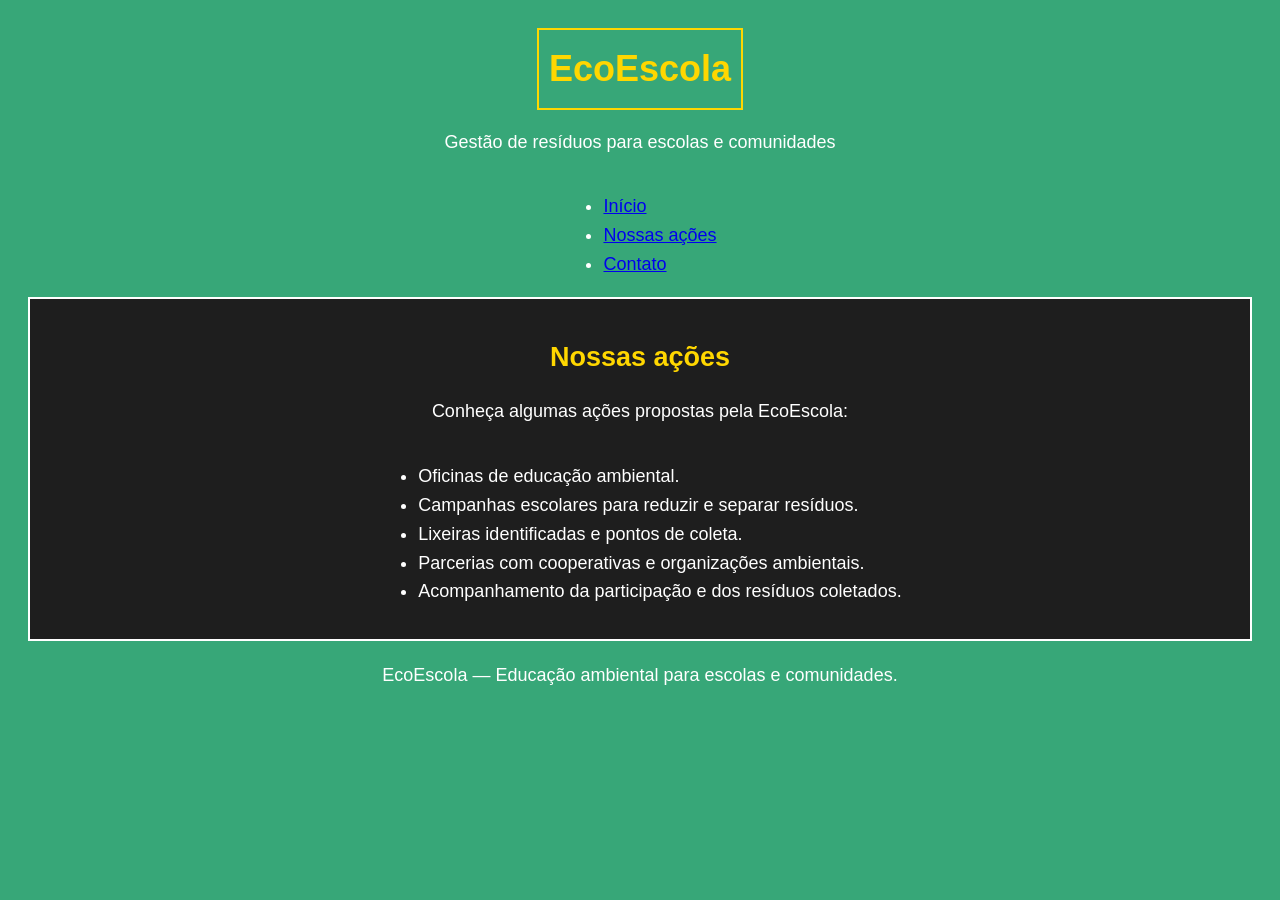
==== acoes.html @ 29c6e7cb "Add files via upload" ====
<!DOCTYPE html>
<html lang="pt-BR">
<head>
  <meta charset="UTF-8">
  <title>EcoEscola | Nossas ações</title>
  <link rel="stylesheet" href="estilo.css">
</head>
<body>

  <header>
    <h1>EcoEscola</h1>
    <p>Gestão de resíduos para escolas e comunidades</p>

    <nav>
      <ul>
        <li><a href="index.html">Início</a></li>
        <li><a href="acoes.html">Nossas ações</a></li>
        <li><a href="contato.html">Contato</a></li>
      </ul>
    </nav>
  </header>

  <main>
    <section class="cartao">
      <h2>Nossas ações</h2>
      <p>Conheça algumas ações propostas pela EcoEscola:</p>
      <ul>
        <li>Oficinas de educação ambiental.</li>
        <li>Campanhas escolares para reduzir e separar resíduos.</li>
        <li>Lixeiras identificadas e pontos de coleta.</li>
        <li>Parcerias com cooperativas e organizações ambientais.</li>
        <li>Acompanhamento da participação e dos resíduos coletados.</li>
      </ul>
    </section>
  </main>

  <footer>
    <p>EcoEscola — Educação ambiental para escolas e comunidades.</p>
  </footer>

</body>
</html>
---- estilo.css ----
/* Configurações gerais */
body {
  background-color: #37a778;
  color: #FFFFFF;
  font-family: Arial, sans-serif;
  font-size: 18px;
  line-height: 1.6;
  padding: 20px;
}

/* Títulos */
h1,
h2,
h3 {
  color: #FFD700;
  margin-bottom: 15px;
}

/* Cartões de conteúdo */
.cartao {
  background-color: #1E1E1E;
  border: 2px solid #FFFFFF;
  padding: 15px;
  margin-bottom: 20px;
}

/* Grupos do formulário */
fieldset {
  border: 2px solid #FFD700;
  padding: 15px;
  margin-bottom: 20px;
}

/* Campos de formulário */
input,
textarea {
  background-color: #FFFFFF;
  color: #000000;
  font-family: Arial, sans-serif;
  font-size: 18px;
  padding: 8px;
  border: 2px solid #FFD700;
  margin-bottom: 15px;
}

/* Permite que os campos ocupem a largura disponível */
input,
textarea {
  max-width: 100%;
}

/* Botões */
button {
  background-color: #FFD700;
  color: #000000;
  font-family: Arial, sans-serif;
  font-size: 18px;
  font-weight: bold;
  padding: 12px 20px;
  border: none;
  cursor: pointer;
}

/* Foco visível ao navegar com a tecla Tab */
a:focus,
input:focus,
textarea:focus,
button:focus {
  outline: 4px solid #00FFFF;
  outline-offset: 3px;
}

/* centralizar topico */

header h1 {
  text-align: center;
  border: 2px solid #FFD700;
  padding: 10px;
  width: fit-content;
  margin: 0 auto 15px;
}

/* centralizar o texto da pagina */
body {
  text-align: center;
}

/* centraliza o texto das listas e formulários */
ul {
  display: inline-block;
  text-align: left;
}
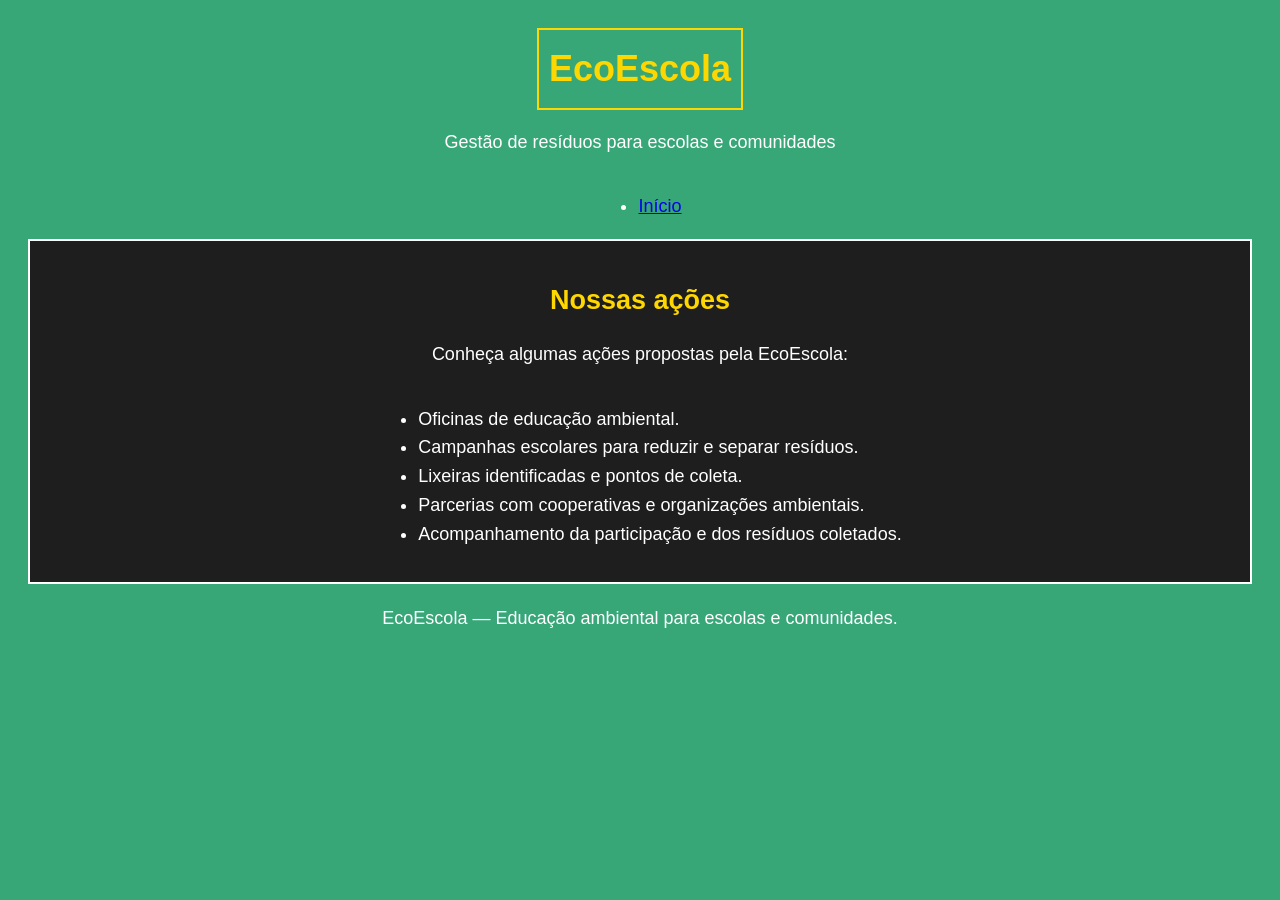
==== commit b72da0ad: "Add files via upload" ====
--- a/acoes.html
+++ b/acoes.html
@@ -14,8 +14,7 @@
     <nav>
       <ul>
         <li><a href="index.html">Início</a></li>
-        <li><a href="acoes.html">Nossas ações</a></li>
-        <li><a href="contato.html">Contato</a></li>
+       
       </ul>
     </nav>
   </header>
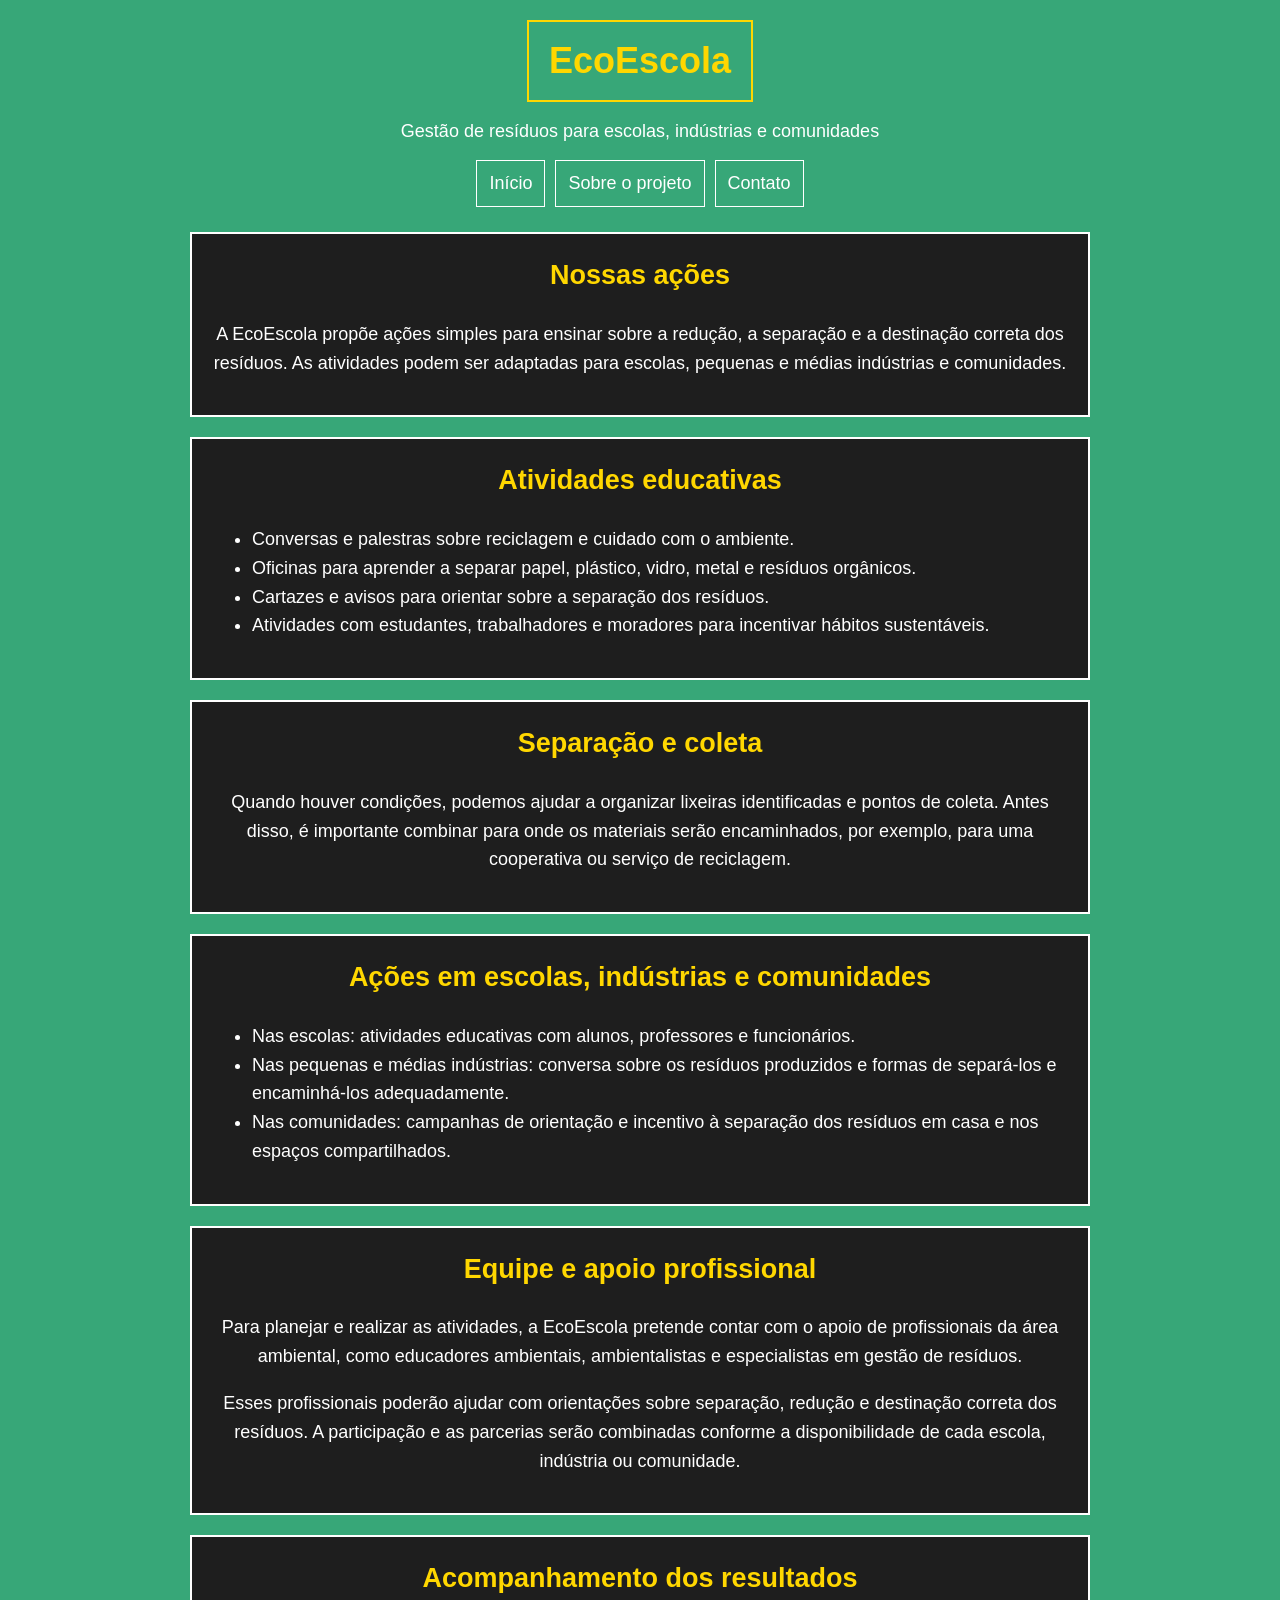
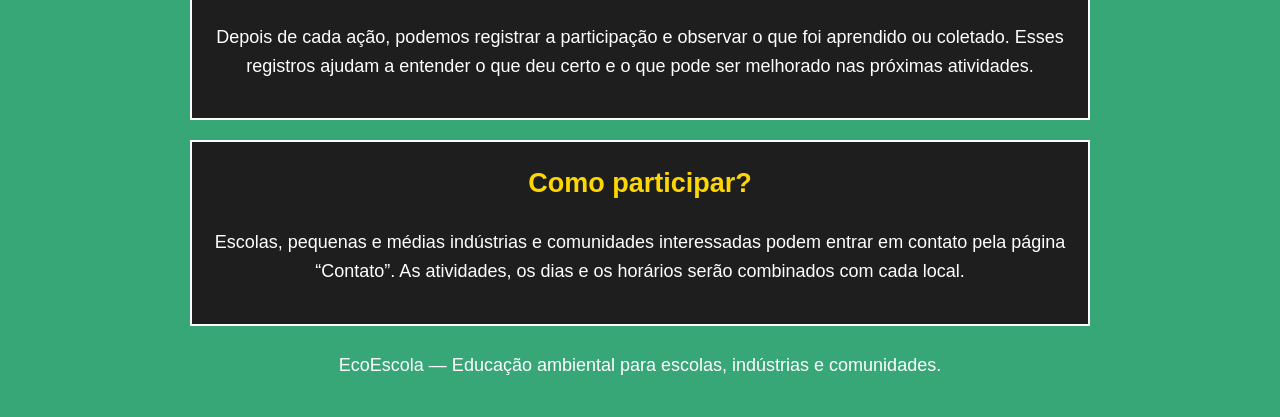
==== commit 9a5aa483: "Add files via upload" ====
--- a/acoes.html
+++ b/acoes.html
@@ -2,6 +2,7 @@
 <html lang="pt-BR">
 <head>
   <meta charset="UTF-8">
+  <meta name="viewport" content="width=device-width, initial-scale=1.0">
   <title>EcoEscola | Nossas ações</title>
   <link rel="stylesheet" href="estilo.css">
 </head>
@@ -9,12 +10,13 @@
 
   <header>
     <h1>EcoEscola</h1>
-    <p>Gestão de resíduos para escolas e comunidades</p>
+    <p>Gestão de resíduos para escolas, indústrias e comunidades</p>
 
     <nav>
       <ul>
         <li><a href="index.html">Início</a></li>
-       
+        <li><a href="sobre.html">Sobre o projeto</a></li>
+        <li><a href="contato.html">Contato</a></li>
       </ul>
     </nav>
   </header>
@@ -22,19 +24,86 @@
   <main>
     <section class="cartao">
       <h2>Nossas ações</h2>
-      <p>Conheça algumas ações propostas pela EcoEscola:</p>
+      <p>
+        A EcoEscola propõe ações simples para ensinar sobre a redução,
+        a separação e a destinação correta dos resíduos. As atividades
+        podem ser adaptadas para escolas, pequenas e médias indústrias
+        e comunidades.
+      </p>
+    </section>
+
+    <section class="cartao">
+      <h2>Atividades educativas</h2>
       <ul>
-        <li>Oficinas de educação ambiental.</li>
-        <li>Campanhas escolares para reduzir e separar resíduos.</li>
-        <li>Lixeiras identificadas e pontos de coleta.</li>
-        <li>Parcerias com cooperativas e organizações ambientais.</li>
-        <li>Acompanhamento da participação e dos resíduos coletados.</li>
+        <li>Conversas e palestras sobre reciclagem e cuidado com o ambiente.</li>
+        <li>Oficinas para aprender a separar papel, plástico, vidro, metal e resíduos orgânicos.</li>
+        <li>Cartazes e avisos para orientar sobre a separação dos resíduos.</li>
+        <li>Atividades com estudantes, trabalhadores e moradores para incentivar hábitos sustentáveis.</li>
       </ul>
+    </section>
+
+    <section class="cartao">
+      <h2>Separação e coleta</h2>
+      <p>
+        Quando houver condições, podemos ajudar a organizar lixeiras identificadas
+        e pontos de coleta. Antes disso, é importante combinar para onde os materiais
+        serão encaminhados, por exemplo, para uma cooperativa ou serviço de reciclagem.
+      </p>
+    </section>
+
+    <section class="cartao">
+      <h2>Ações em escolas, indústrias e comunidades</h2>
+      <ul>
+        <li>
+          Nas escolas: atividades educativas com alunos, professores e funcionários.
+        </li>
+        <li>
+          Nas pequenas e médias indústrias: conversa sobre os resíduos produzidos
+          e formas de separá-los e encaminhá-los adequadamente.
+        </li>
+        <li>
+          Nas comunidades: campanhas de orientação e incentivo à separação dos
+          resíduos em casa e nos espaços compartilhados.
+        </li>
+      </ul>
+    </section>
+
+    <section class="cartao">
+      <h2>Equipe e apoio profissional</h2>
+      <p>
+        Para planejar e realizar as atividades, a EcoEscola pretende contar
+        com o apoio de profissionais da área ambiental, como educadores
+        ambientais, ambientalistas e especialistas em gestão de resíduos.
+      </p>
+      <p>
+        Esses profissionais poderão ajudar com orientações sobre separação,
+        redução e destinação correta dos resíduos. A participação e as parcerias
+        serão combinadas conforme a disponibilidade de cada escola, indústria
+        ou comunidade.
+      </p>
+    </section>
+
+    <section class="cartao">
+      <h2>Acompanhamento dos resultados</h2>
+      <p>
+        Depois de cada ação, podemos registrar a participação e observar o que foi
+        aprendido ou coletado. Esses registros ajudam a entender o que deu certo
+        e o que pode ser melhorado nas próximas atividades.
+      </p>
+    </section>
+
+    <section class="cartao">
+      <h2>Como participar?</h2>
+      <p>
+        Escolas, pequenas e médias indústrias e comunidades interessadas podem
+        entrar em contato pela página “Contato”. As atividades, os dias e os
+        horários serão combinados com cada local.
+      </p>
     </section>
   </main>
 
   <footer>
-    <p>EcoEscola — Educação ambiental para escolas e comunidades.</p>
+    <p>EcoEscola — Educação ambiental para escolas, indústrias e comunidades.</p>
   </footer>
 
 </body>
--- a/estilo.css
+++ b/estilo.css
@@ -1,92 +1,188 @@
 /* Configurações gerais */
+* {
+  box-sizing: border-box;
+}
+
 body {
+  margin: 0;
+  padding: 20px;
   background-color: #37a778;
-  color: #FFFFFF;
+  color: #ffffff;
   font-family: Arial, sans-serif;
   font-size: 18px;
   line-height: 1.6;
+}
+
+/* Cabeçalho */
+header {
+  text-align: center;
+  margin-bottom: 25px;
+}
+
+header h1 {
+  display: inline-block;
+  margin: 0 auto 10px;
+  padding: 10px 20px;
+  border: 2px solid #ffd700;
+  color: #ffd700;
+}
+
+header p {
+  margin: 5px 0 15px;
+}
+
+/* Menu de navegação */
+nav ul {
+  display: flex;
+  justify-content: center;
+  flex-wrap: wrap;
+  gap: 10px;
+  margin: 0;
+  padding: 0;
+  list-style: none;
+}
+
+nav a {
+  display: inline-block;
+  padding: 8px 12px;
+  border: 1px solid #ffffff;
+  color: #ffffff;
+  text-decoration: none;
+}
+
+nav a:hover {
+  background-color: #1e1e1e;
+  color: #ffd700;
+}
+
+/* Conteúdo principal */
+main {
+  max-width: 900px;
+  margin: 0 auto;
+}
+
+.cartao {
+  margin-bottom: 20px;
   padding: 20px;
+  border: 2px solid #ffffff;
+  background-color: #1e1e1e;
+  text-align: center;
 }
 
 /* Títulos */
 h1,
 h2,
 h3 {
-  color: #FFD700;
-  margin-bottom: 15px;
+  color: #ffd700;
 }
 
-/* Cartões de conteúdo */
-.cartao {
-  background-color: #1E1E1E;
-  border: 2px solid #FFFFFF;
-  padding: 15px;
-  margin-bottom: 20px;
+h2 {
+  margin-top: 0;
 }
 
-/* Grupos do formulário */
-fieldset {
-  border: 2px solid #FFD700;
-  padding: 15px;
-  margin-bottom: 20px;
+/* Listas */
+ul {
+  text-align: left;
 }
 
-/* Campos de formulário */
+/* Formulários */
+form {
+  max-width: 600px;
+  margin: 0 auto;
+  text-align: left;
+}
+
+label {
+  display: block;
+  margin: 12px 0 5px;
+}
+
 input,
+select,
 textarea {
-  background-color: #FFFFFF;
+  display: block;
+  width: 100%;
+  max-width: 100%;
+  margin-bottom: 15px;
+  padding: 10px;
+  border: 2px solid #ffd700;
+  background-color: #ffffff;
   color: #000000;
   font-family: Arial, sans-serif;
   font-size: 18px;
-  padding: 8px;
-  border: 2px solid #FFD700;
-  margin-bottom: 15px;
 }
 
-/* Permite que os campos ocupem a largura disponível */
-input,
 textarea {
-  max-width: 100%;
+  resize: vertical;
+}
+
+/* Grupos de campos, caso use fieldset no formulário */
+fieldset {
+  margin-bottom: 20px;
+  padding: 15px;
+  border: 2px solid #ffd700;
+}
+
+legend {
+  padding: 0 5px;
+  color: #ffd700;
 }
 
 /* Botões */
 button {
-  background-color: #FFD700;
+  padding: 12px 20px;
+  border: none;
+  background-color: #ffd700;
   color: #000000;
   font-family: Arial, sans-serif;
   font-size: 18px;
   font-weight: bold;
-  padding: 12px 20px;
-  border: none;
   cursor: pointer;
+}
+
+button:hover {
+  background-color: #ffffff;
+}
+
+/* Imagens */
+img {
+  max-width: 100%;
+  height: auto;
 }
 
 /* Foco visível ao navegar com a tecla Tab */
 a:focus,
 input:focus,
+select:focus,
 textarea:focus,
 button:focus {
-  outline: 4px solid #00FFFF;
+  outline: 4px solid #00ffff;
   outline-offset: 3px;
 }
 
-/* centralizar topico */
-
-header h1 {
-  text-align: center;
-  border: 2px solid #FFD700;
-  padding: 10px;
-  width: fit-content;
-  margin: 0 auto 15px;
-}
-
-/* centralizar o texto da pagina */
-body {
+/* Rodapé */
+footer {
+  margin-top: 25px;
   text-align: center;
 }
 
-/* centraliza o texto das listas e formulários */
-ul {
-  display: inline-block;
-  text-align: left;
-}
+/* Ajustes para telas pequenas */
+@media (max-width: 600px) {
+  body {
+    padding: 12px;
+    font-size: 16px;
+  }
+
+  .cartao {
+    padding: 15px;
+  }
+
+  nav ul {
+    flex-direction: column;
+    align-items: center;
+  }
+
+  nav a {
+    width: 100%;
+  }
+}
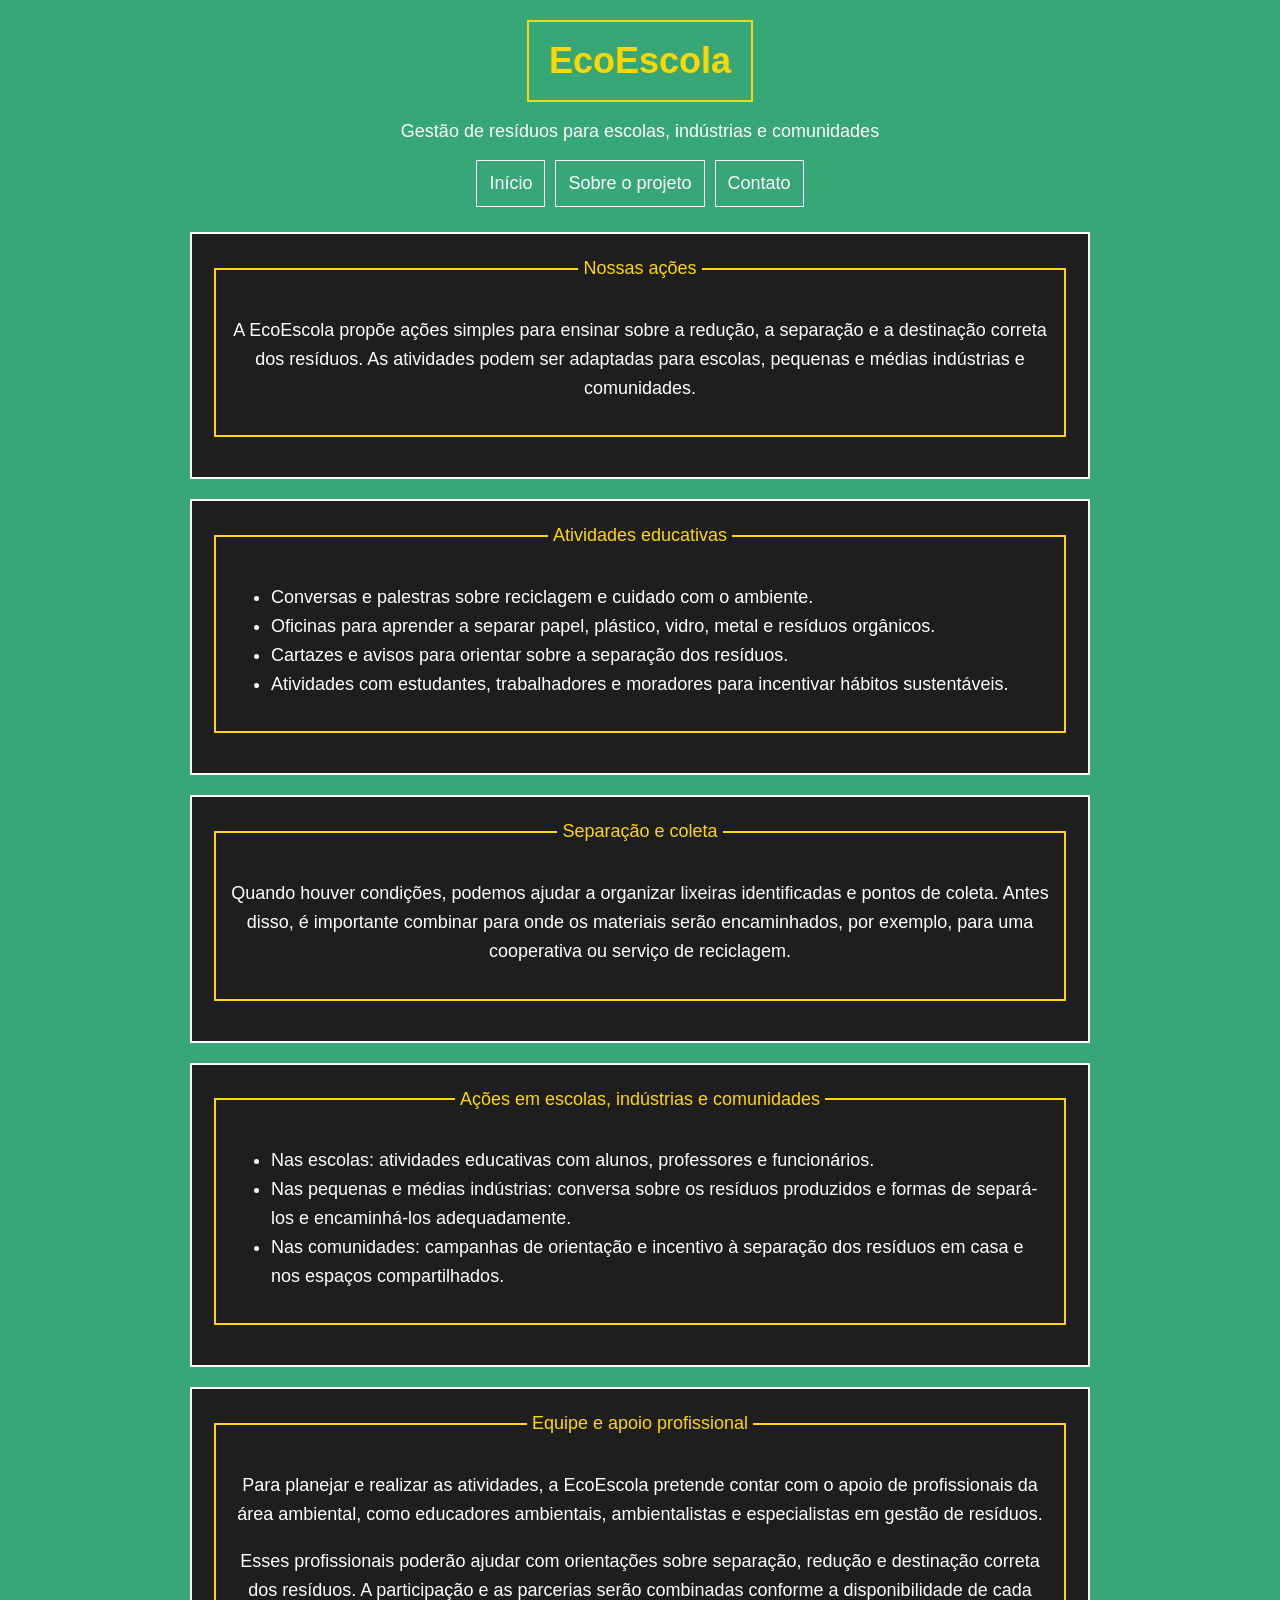
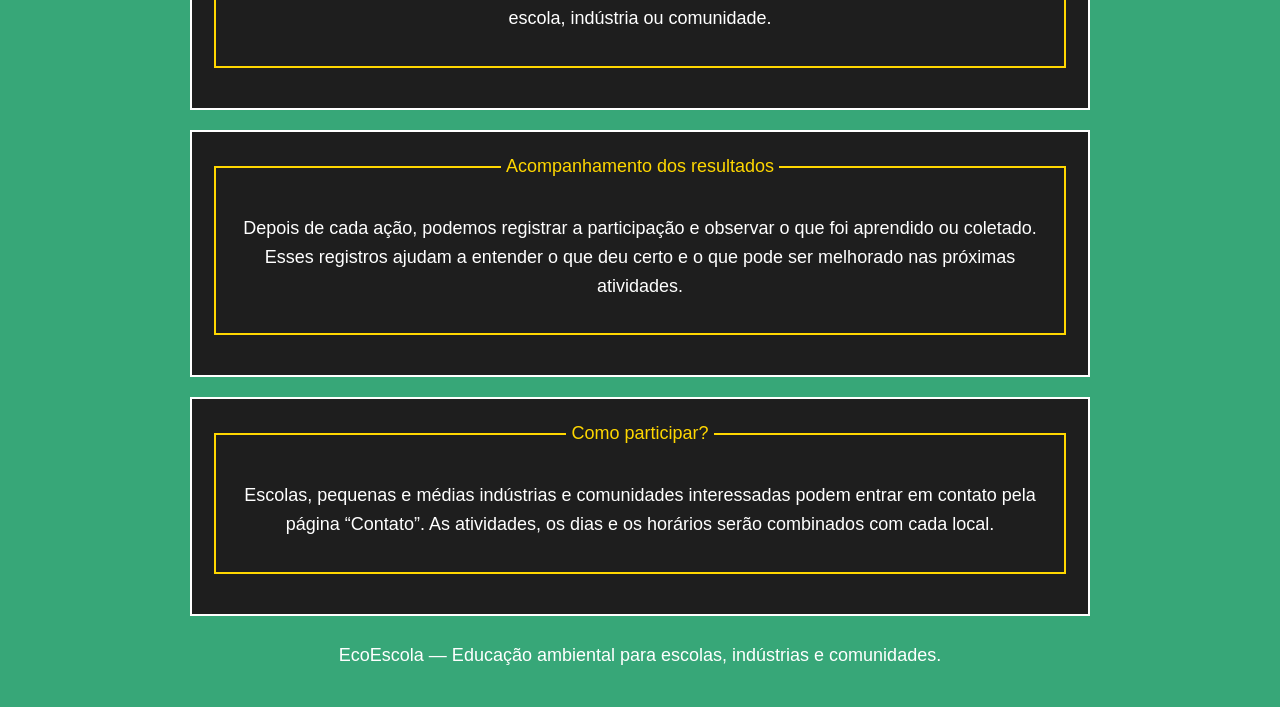
==== commit d2ee37dd: "Add files via upload" ====
--- a/acoes.html
+++ b/acoes.html
@@ -23,82 +23,96 @@
 
   <main>
     <section class="cartao">
-      <h2>Nossas ações</h2>
-      <p>
-        A EcoEscola propõe ações simples para ensinar sobre a redução,
-        a separação e a destinação correta dos resíduos. As atividades
-        podem ser adaptadas para escolas, pequenas e médias indústrias
-        e comunidades.
-      </p>
+      <fieldset>
+        <legend>Nossas ações</legend>
+        <p>
+          A EcoEscola propõe ações simples para ensinar sobre a redução,
+          a separação e a destinação correta dos resíduos. As atividades
+          podem ser adaptadas para escolas, pequenas e médias indústrias
+          e comunidades.
+        </p>
+      </fieldset>
     </section>
 
     <section class="cartao">
-      <h2>Atividades educativas</h2>
-      <ul>
-        <li>Conversas e palestras sobre reciclagem e cuidado com o ambiente.</li>
-        <li>Oficinas para aprender a separar papel, plástico, vidro, metal e resíduos orgânicos.</li>
-        <li>Cartazes e avisos para orientar sobre a separação dos resíduos.</li>
-        <li>Atividades com estudantes, trabalhadores e moradores para incentivar hábitos sustentáveis.</li>
-      </ul>
+      <fieldset>
+        <legend>Atividades educativas</legend>
+        <ul>
+          <li>Conversas e palestras sobre reciclagem e cuidado com o ambiente.</li>
+          <li>Oficinas para aprender a separar papel, plástico, vidro, metal e resíduos orgânicos.</li>
+          <li>Cartazes e avisos para orientar sobre a separação dos resíduos.</li>
+          <li>Atividades com estudantes, trabalhadores e moradores para incentivar hábitos sustentáveis.</li>
+        </ul>
+      </fieldset>
     </section>
 
     <section class="cartao">
-      <h2>Separação e coleta</h2>
-      <p>
-        Quando houver condições, podemos ajudar a organizar lixeiras identificadas
-        e pontos de coleta. Antes disso, é importante combinar para onde os materiais
-        serão encaminhados, por exemplo, para uma cooperativa ou serviço de reciclagem.
-      </p>
+      <fieldset>
+        <legend>Separação e coleta</legend>
+        <p>
+          Quando houver condições, podemos ajudar a organizar lixeiras identificadas
+          e pontos de coleta. Antes disso, é importante combinar para onde os materiais
+          serão encaminhados, por exemplo, para uma cooperativa ou serviço de reciclagem.
+        </p>
+      </fieldset>
     </section>
 
     <section class="cartao">
-      <h2>Ações em escolas, indústrias e comunidades</h2>
-      <ul>
-        <li>
-          Nas escolas: atividades educativas com alunos, professores e funcionários.
-        </li>
-        <li>
-          Nas pequenas e médias indústrias: conversa sobre os resíduos produzidos
-          e formas de separá-los e encaminhá-los adequadamente.
-        </li>
-        <li>
-          Nas comunidades: campanhas de orientação e incentivo à separação dos
-          resíduos em casa e nos espaços compartilhados.
-        </li>
-      </ul>
+      <fieldset>
+        <legend>Ações em escolas, indústrias e comunidades</legend>
+        <ul>
+          <li>
+            Nas escolas: atividades educativas com alunos, professores e funcionários.
+          </li>
+          <li>
+            Nas pequenas e médias indústrias: conversa sobre os resíduos produzidos
+            e formas de separá-los e encaminhá-los adequadamente.
+          </li>
+          <li>
+            Nas comunidades: campanhas de orientação e incentivo à separação dos
+            resíduos em casa e nos espaços compartilhados.
+          </li>
+        </ul>
+      </fieldset>
     </section>
 
     <section class="cartao">
-      <h2>Equipe e apoio profissional</h2>
-      <p>
-        Para planejar e realizar as atividades, a EcoEscola pretende contar
-        com o apoio de profissionais da área ambiental, como educadores
-        ambientais, ambientalistas e especialistas em gestão de resíduos.
-      </p>
-      <p>
-        Esses profissionais poderão ajudar com orientações sobre separação,
-        redução e destinação correta dos resíduos. A participação e as parcerias
-        serão combinadas conforme a disponibilidade de cada escola, indústria
-        ou comunidade.
-      </p>
+      <fieldset>
+        <legend>Equipe e apoio profissional</legend>
+        <p>
+          Para planejar e realizar as atividades, a EcoEscola pretende contar
+          com o apoio de profissionais da área ambiental, como educadores
+          ambientais, ambientalistas e especialistas em gestão de resíduos.
+        </p>
+        <p>
+          Esses profissionais poderão ajudar com orientações sobre separação,
+          redução e destinação correta dos resíduos. A participação e as parcerias
+          serão combinadas conforme a disponibilidade de cada escola, indústria
+          ou comunidade.
+        </p>
+      </fieldset>
     </section>
 
     <section class="cartao">
-      <h2>Acompanhamento dos resultados</h2>
-      <p>
-        Depois de cada ação, podemos registrar a participação e observar o que foi
-        aprendido ou coletado. Esses registros ajudam a entender o que deu certo
-        e o que pode ser melhorado nas próximas atividades.
-      </p>
+      <fieldset>
+        <legend>Acompanhamento dos resultados</legend>
+        <p>
+          Depois de cada ação, podemos registrar a participação e observar o que foi
+          aprendido ou coletado. Esses registros ajudam a entender o que deu certo
+          e o que pode ser melhorado nas próximas atividades.
+        </p>
+      </fieldset>
     </section>
 
     <section class="cartao">
-      <h2>Como participar?</h2>
-      <p>
-        Escolas, pequenas e médias indústrias e comunidades interessadas podem
-        entrar em contato pela página “Contato”. As atividades, os dias e os
-        horários serão combinados com cada local.
-      </p>
+      <fieldset>
+        <legend>Como participar?</legend>
+        <p>
+          Escolas, pequenas e médias indústrias e comunidades interessadas podem
+          entrar em contato pela página “Contato”. As atividades, os dias e os
+          horários serão combinados com cada local.
+        </p>
+      </fieldset>
     </section>
   </main>
 
